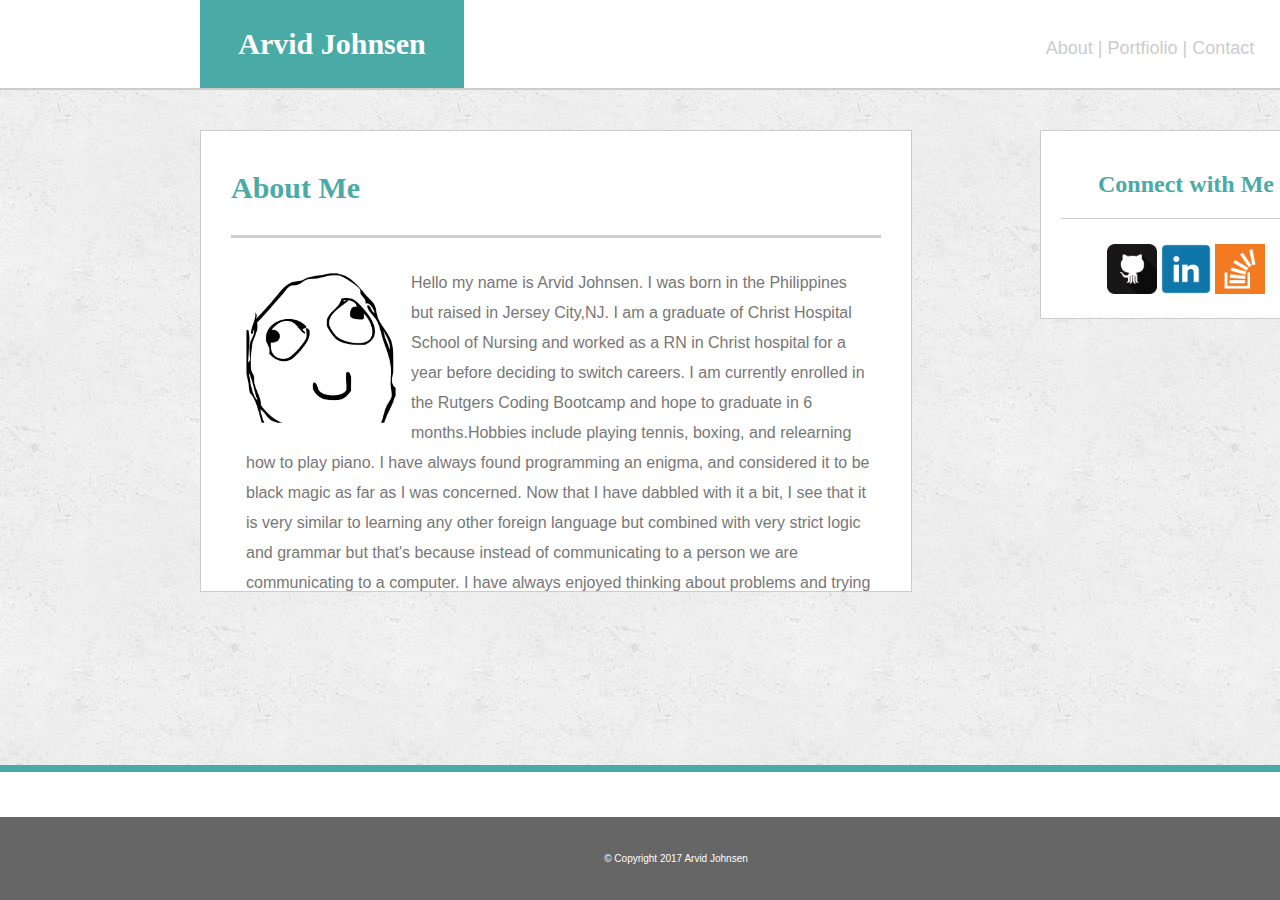
==== index.html @ 1675b1b3 "initial" ====
<!DOCTYPE html>
<html>
<head>
  <title>hello</title>
  
  <link rel="stylesheet" type="text/css" href="assets/css/style.css">
  
</head>
  <div id = "header">
    <div id = "name"> 
    <h1>Arvid Johnsen</h1>
    </div>
    <nav>
      <a href="index.html">About |</a> 
      <a href="portfolio.html">Portfiolio |</a>
      <a href="contact.html">Contact </a>
    </nav>
  </div>
  <main>
    <div id = "maincontent">
      <div id = "contentheader">
        <h1>About Me</h1>
      </div>
      <content>
       <img src="assets/images/face.png" alt="Smiley face" width="150" height="150"> 

       <p>Hello my name is Arvid Johnsen. I was born in the Philippines but raised in Jersey City,NJ. I am a graduate of Christ Hospital School of Nursing and worked as a RN in Christ hospital for a year before deciding to switch careers. 
       I am currently enrolled in the Rutgers Coding Bootcamp and hope to graduate in 6 months.Hobbies include playing tennis, boxing, and relearning how to play piano. I have always found programming an enigma, and considered it to be black magic as far as I was concerned. Now that I have dabbled with it a bit, I see that it is very similar to learning any other foreign language but combined with very strict logic and grammar but that's because instead of communicating to a person we are communicating to a computer. I have always enjoyed thinking about problems and trying to solve and finally having that "aha" moment when you figure it out. I feel that learning programming is a constant process of discovery with many "aha" moments that. It also is a very powerful tool that solves so many different types of problems, and I am very excited to learn.</p>
      </content>
      </div>
    <div id = "sidebar">
      <div id="sidebarheader">
        <h2>Connect with Me</h2>
      </div>
        <a href="https://github.com/Daigunder35"><img src="assets/images/github.png" alt="Smiley face" width="50" height="50"> </a>
        <a href="https://www.linkedin.com/"><img src="assets/images/linkedin.png" alt="Smiley face" width="50" height="50"></a>
        <a href="https://stackoverflow.com/"><img src="assets/images/overflow.png" alt="Smiley face" width="50" height="50"></a>
    </div>
  </main>
  <footer>
    © Copyright 2017 Arvid Johnsen
  </footer>

</body>
</html>
---- assets/css/style.css ----
body{
  margin: 0;
  padding: 0;
  font-family: 'Arial', 'Helvetica Neue', Helvetica, sans-serif;
}
h1
{
font-family: 'Georgia', Times, Times New Roman, serif;
font-size: 30px
}
h2{
	color:#4aaaa5;
	font-family: 'Georgia', Times, Times New Roman, serif;
}
#header {
	background-color:#ffffff;
	border-bottom: 2px solid #cccccc;
    width: 100%;
	text-align: center;
	height:88px;
} 
#name{
	background-color: #4aaaa5;
	color:#ffffff; 
	width: 250px;
	padding: 7px;
	margin-left: 200px;
}

nav{
  color:white;
  padding:30px;
  width: 25%;
  margin-left:960px;
  margin-top: -80px;
  text-align: center;
  font-size: 18px;
  
}
a:link{
  text-decoration: none;
  color:#cccccc;
}

main{
	background-image: url('../images/concrete_seamless.png');
	position: fixed;
	border-bottom: 7px solid #4aaaa5;
	height: 75%;
	width: 2000px;
}

#maincontent{
	color:#777777;
  background-color:white;
  width:650px;
  height:400px;
  margin-left:200px;
  padding:30px;
  margin-top:40px;
  float:left;
  border: 1px solid #cccccc;
}
#contentheader{
	color:#4aaaa5;
  border-bottom: 3px solid #cccccc;
  margin-top:-10px;
  margin-bottom:20px;
  padding-bottom: 10px;
}
#maincontent{
  overflow: scroll;
  
}
.container {
   border: 1px solid #DDDDDD;
   position: relative;
   height: 270px;
   width: 270px;
   margin: 20px;
   background: url("http://lorempixel.com/400/400");
   background-size: 100%;
   background-repeat: no-repeat;
   float:left;
}
.container h2{
  position: relative;
  background-color: #4aaaa5;
  color: white;
  width: 100%;
  height:80px;
  margin-top: 60%;
  text-align:center;
  line-height: 80px;

}
content img{
  float:left;
  margin: 15px
}
content p{
	padding: 10px;
	margin-left: 5px;
	line-height: 30px;
}

input{
	width:100%;
	 
}
button{
	background-color: #4aaaa5; 
	color:#ffffff;
	border: 0px;
	width: 100px;
	height: 40px;
}

#sidebar{
	margin-left: 1040px;
  margin-top: 100px;
  text-align: center;
  position: fixed;
  background-color: #ffffff;
  padding:20px;
  margin-top:40px;
  width: 250px;
  border: 1px solid #cccccc;

}
#sidebarheader{
	border-bottom: 1px solid #cccccc;
	margin-bottom: 25px
}

footer{
	position: absolute;
  right: 0;
  bottom: 0;
  left: 0;
  padding: 36px;
  background-color: #666666;
  text-align: center;
  margin-bottom: 0px;
  width: 100%;
  color: #ffffff;
  font-size: 10px

}
#textbox {
	height: 100px;
}
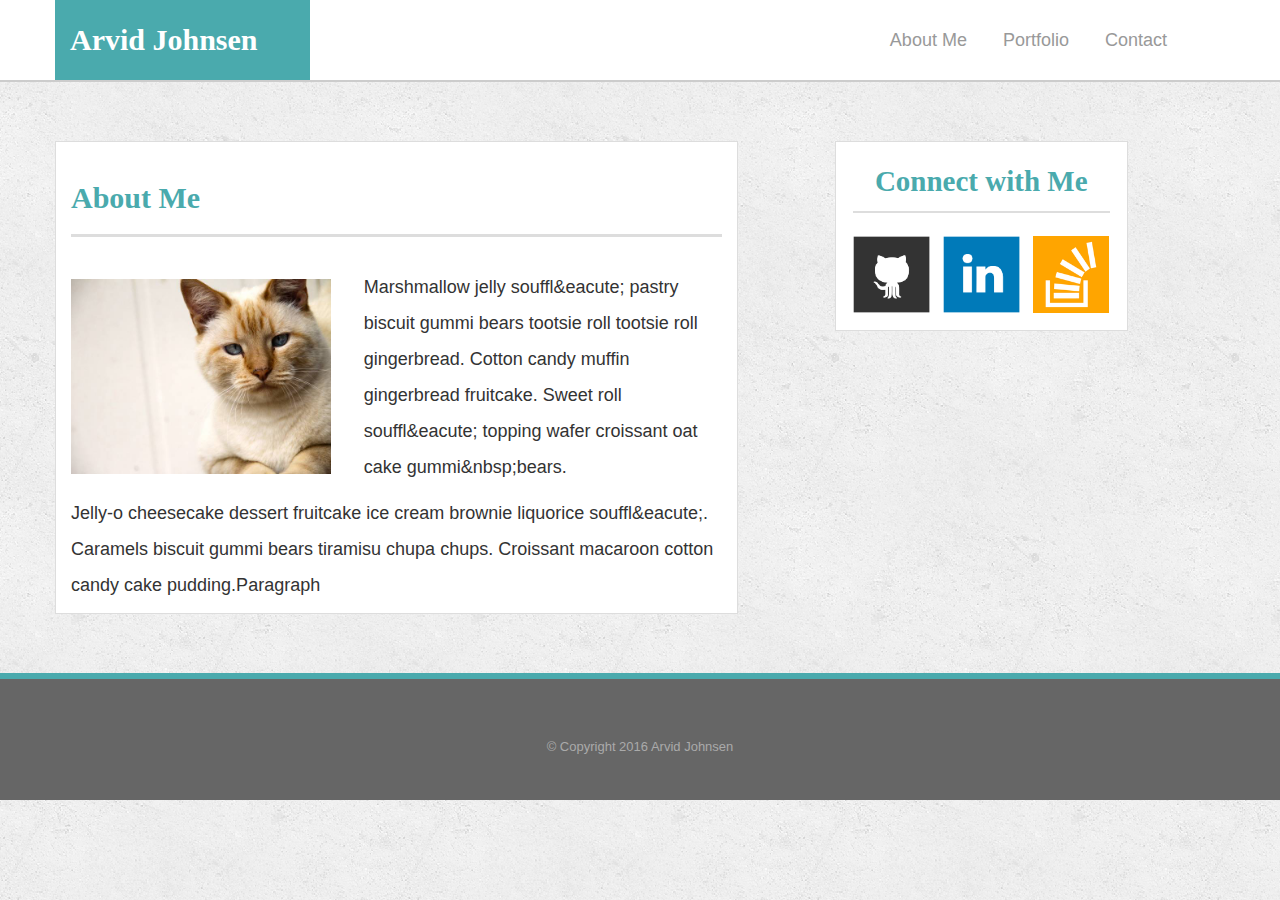
==== commit e1897f3a: "index.html" ====
--- a/index.html
+++ b/index.html
@@ -1,45 +1,55 @@
 <!DOCTYPE html>
 <html>
+
 <head>
-  <title>hello</title>
-  
-  <link rel="stylesheet" type="text/css" href="assets/css/style.css">
-  
+    <meta charset="utf-8">
+    <meta name="viewport" content="width=device-width, initial-scale=1.0">
+    <title>About Me</title>
+    <link rel="stylesheet" href="https://maxcdn.bootstrapcdn.com/bootstrap/3.3.7/css/bootstrap.min.css" integrity="sha384-BVYiiSIFeK1dGmJRAkycuHAHRg32OmUcww7on3RYdg4Va+PmSTsz/K68vbdEjh4u" crossorigin="anonymous">
+    <link rel="stylesheet" href="assets/css/Footer-Basic.css">
+    <link rel="stylesheet" href="assets/css/Navigation-Clean1.css">
+    <link rel="stylesheet" href="assets/css/styles.css">
 </head>
-  <div id = "header">
-    <div id = "name"> 
-    <h1>Arvid Johnsen</h1>
+
+<body style="background-image:url(&quot;assets/img/concrete_seamless.png&quot;);font-family:Arial, &quot;Helvetica Neue&quot;, Helvetica, sans-serif;font-size:18px;line-height:2.0;">
+    <div>
+        <nav class="navbar navbar-default navigation-clean" style="border-bottom:2px solid #ccc;width:100%;padding:0;">
+            <div class="container">
+                <div class="navbar-header"><a class="navbar-brand navbar-link" href="#" style="color:#ffffff;background-color:#4aaaad;height:80px;width:255px;font-size:30px;font-family:Georgia, Times, &quot;Times New Roman&quot;, serif;padding-top:30px;">Arvid Johnsen</a>
+                    <button
+                    class="navbar-toggle collapsed" data-toggle="collapse" data-target="#navcol-1"><span class="sr-only">Toggle navigation</span><span class="icon-bar"></span><span class="icon-bar"></span><span class="icon-bar"></span></button>
+                </div>
+                <div class="collapse navbar-collapse" id="navcol-1">
+                    <ul class="nav navbar-nav navbar-right" style="margin-top:15px;margin-right:10px;">
+                        <li role="presentation" style="color:#999;"><a href="AboutMe.html" style="color:#999;/*border-right:1px solid gray;*/">About Me </a></li>
+                        <li role="presentation"><a href="Portfolio.html" style="/*border-right:1px solid gray;*/color:#999;">Portfolio </a></li>
+                        <li role="presentation"><a href="contact.html" style="color:#999;">Contact </a></li>
+                    </ul>
+                </div>
+            </div>
+        </nav>
     </div>
-    <nav>
-      <a href="index.html">About |</a> 
-      <a href="portfolio.html">Portfiolio |</a>
-      <a href="contact.html">Contact </a>
-    </nav>
-  </div>
-  <main>
-    <div id = "maincontent">
-      <div id = "contentheader">
-        <h1>About Me</h1>
-      </div>
-      <content>
-       <img src="assets/images/face.png" alt="Smiley face" width="150" height="150"> 
+    <div>
+        <div class="container">
+            <div class="row">
+                <div class="col-lg-offset-0 col-md-7" style="margin-top:5%;background-color:#ffffff;margin-bottom:5%;border:1px solid #ddd;">
+                    <h2 style="font-family:Georgia, Times, &quot;Times New Roman&quot;, serif;color:#4aaaad;border-bottom:3px solid #ddd;padding-top:3%;padding-bottom:3%;font-weight:bold;">About Me</h2><img src="assets/img/cat.jpg" style="float:left;width:40%;margin-right:5%;margin-top:5%;">
+                    <p style="margin-top:5%;">Marshmallow jelly souffl&amp;eacute; pastry biscuit gummi bears tootsie roll tootsie roll gingerbread. Cotton candy muffin gingerbread fruitcake. Sweet roll souffl&amp;eacute; topping wafer croissant oat cake gummi&amp;nbsp;bears.
+                        </p>
+                    <p>Jelly-o cheesecake dessert fruitcake ice cream brownie liquorice souffl&amp;eacute;. Caramels biscuit gummi bears tiramisu chupa chups. Croissant macaroon cotton candy cake pudding.Paragraph</p>
+                </div>
+                <div class="col-lg-3 col-lg-offset-1 col-md-3 col-md-offset-1" style="margin-top:5%;background-color:#ffffff;padding:17px;margin-bottom:9%;border:1px solid #ddd;">
+                    <h3 style="font-family:Georgia, Times, &quot;Times New Roman&quot;, serif;color:#4aaaad;border-bottom:2px solid #ddd;padding-top:3%;padding-bottom:5%;/*text-align:center;*/width:100%;text-align:center;font-weight:bold;margin-top:0px;font-size:29px;">Connect with Me</h3><img src="assets/img/github-128.png" style="width:30%;margin-right:5%;margin-left:0%;margin-top:5%;"><img src="assets/img/linkedin-128.png" style="width:30%;margin-right:5%;margin-top:5%;"><img src="assets/img/stackoverflow-128.png" style="width:30%;margin-top:5%;"></div>
+            </div>
+        </div>
+    </div>
+    <div class="footer-basic" style="background-color:#666666;margin-top:0px;">
+        <footer>
+            <p class="copyright"> © Copyright 2016 Arvid Johnsen</p>
+        </footer>
+    </div>
+    <script src="assets/js/jquery.min.js"></script>
+    <script src="assets/bootstrap/js/bootstrap.min.js"></script>
+</body>
 
-       <p>Hello my name is Arvid Johnsen. I was born in the Philippines but raised in Jersey City,NJ. I am a graduate of Christ Hospital School of Nursing and worked as a RN in Christ hospital for a year before deciding to switch careers. 
-       I am currently enrolled in the Rutgers Coding Bootcamp and hope to graduate in 6 months.Hobbies include playing tennis, boxing, and relearning how to play piano. I have always found programming an enigma, and considered it to be black magic as far as I was concerned. Now that I have dabbled with it a bit, I see that it is very similar to learning any other foreign language but combined with very strict logic and grammar but that's because instead of communicating to a person we are communicating to a computer. I have always enjoyed thinking about problems and trying to solve and finally having that "aha" moment when you figure it out. I feel that learning programming is a constant process of discovery with many "aha" moments that. It also is a very powerful tool that solves so many different types of problems, and I am very excited to learn.</p>
-      </content>
-      </div>
-    <div id = "sidebar">
-      <div id="sidebarheader">
-        <h2>Connect with Me</h2>
-      </div>
-        <a href="https://github.com/Daigunder35"><img src="assets/images/github.png" alt="Smiley face" width="50" height="50"> </a>
-        <a href="https://www.linkedin.com/"><img src="assets/images/linkedin.png" alt="Smiley face" width="50" height="50"></a>
-        <a href="https://stackoverflow.com/"><img src="assets/images/overflow.png" alt="Smiley face" width="50" height="50"></a>
-    </div>
-  </main>
-  <footer>
-    © Copyright 2017 Arvid Johnsen
-  </footer>
-
-</body>
 </html>--- a/assets/css/Footer-Basic.css
+++ b/assets/css/Footer-Basic.css
@@ -0,0 +1,61 @@
+.footer-basic {
+  padding:40px 0;
+  background-color:#ffffff;
+  color:#4b4c4d;
+  border-top:6px solid #4aaaad;
+}
+
+.footer-basic ul {
+  padding:0;
+  list-style:none;
+  text-align:center;
+  font-size:18px;
+  line-height:1.6;
+  margin-bottom:0;
+}
+
+.footer-basic li {
+  padding:0 10px;
+}
+
+.footer-basic ul a {
+  color:inherit;
+  text-decoration:none;
+  opacity:0.8;
+}
+
+.footer-basic ul a:hover {
+  opacity:1;
+}
+
+.footer-basic .social {
+  text-align:center;
+  padding-bottom:25px;
+}
+
+.footer-basic .social > a {
+  font-size:24px;
+  width:40px;
+  height:40px;
+  line-height:40px;
+  display:inline-block;
+  text-align:center;
+  border-radius:50%;
+  border:1px solid #ccc;
+  margin:0 8px;
+  color:inherit;
+  opacity:0.75;
+}
+
+.footer-basic .social > a:hover {
+  opacity:0.9;
+}
+
+.footer-basic .copyright {
+  margin-top:15px;
+  text-align:center;
+  font-size:13px;
+  color:#aaa;
+  margin-bottom:0;
+}
+
--- a/assets/css/Navigation-Clean1.css
+++ b/assets/css/Navigation-Clean1.css
@@ -0,0 +1,171 @@
+.navigation-clean {
+  background:#fff;
+  padding-top:10px;
+  padding-bottom:10px;
+  color:#333;
+  border-radius:0;
+  box-shadow:none;
+  border:none;
+  margin-bottom:0;
+}
+
+@media (max-width:767px) {
+  .navigation-clean {
+    padding-top:0;
+    padding-bottom:0;
+  }
+}
+
+@media (max-width:767px) {
+  .navigation-clean .navbar-header {
+    padding-top:10px;
+    padding-bottom:10px;
+  }
+}
+
+.navigation-clean .navbar-brand {
+  font-weight:bold;
+  color:inherit;
+}
+
+.navigation-clean .navbar-brand:hover {
+  color:#222;
+}
+
+.navigation-clean.navbar-inverse .navbar-brand:hover {
+  color:#f0f0f0;
+}
+
+.navigation-clean .navbar-brand img {
+  height:100%;
+  display:inline-block;
+  margin-right:10px;
+  width:auto;
+}
+
+.navigation-clean .navbar-toggle {
+  border-color:#ddd;
+}
+
+.navigation-clean .navbar-toggle:hover, .navigation-clean .navbar-toggle:focus {
+  background:none;
+}
+
+.navigation-clean.navbar-inverse .navbar-toggle {
+  border-color:#555;
+}
+
+.navigation-clean .navbar-toggle .icon-bar {
+  background-color:#888;
+}
+
+.navigation-clean.navbar-inverse .navbar-toggle .icon-bar {
+  background-color:#eee;
+}
+
+.navigation-clean .navbar-collapse, .navigation-clean .navbar-form {
+  border-top-color:#ddd;
+}
+
+.navigation-clean.navbar-inverse .navbar-collapse, .navigation-clean.navbar-inverse .navbar-form {
+  border-top-color:#333;
+}
+
+.navigation-clean .navbar-nav > .active > a, .navigation-clean .navbar-nav > .open > a {
+  background:none;
+  box-shadow:none;
+}
+
+.navigation-clean.navbar-default .navbar-nav > .active > a, .navigation-clean.navbar-default .navbar-nav > .active > a:focus, .navigation-clean.navbar-default .navbar-nav > .active > a:hover {
+  color:#8f8f8f;
+  box-shadow:none;
+  background:none;
+  pointer-events:none;
+}
+
+.navigation-clean.navbar .navbar-nav > li > a {
+  padding-left:18px;
+  padding-right:18px;
+}
+
+.navigation-clean.navbar-default .navbar-nav > li > a {
+  color:#465765;
+}
+
+.navigation-clean.navbar-default .navbar-nav > li > a:focus, .navigation-clean.navbar-default .navbar-nav > li > a:hover {
+  color:#37434d !important;
+  background-color:transparent;
+}
+
+.navigation-clean .navbar-nav > li > .dropdown-menu {
+  margin-top:-5px;
+  box-shadow:0 4px 8px rgba(0,0,0,.1);
+  background-color:#fff;
+  border-radius:2px;
+}
+
+@media (max-width:767px) {
+  .navigation-clean .navbar-nav .open .dropdown-menu {
+    box-shadow:none;
+  }
+}
+
+@media (max-width:767px) {
+  .navigation-clean .navbar-nav .open .dropdown-menu > li > a {
+    color:#37434d;
+    padding-top:12px;
+    padding-bottom:12px;
+    line-height:1;
+  }
+}
+
+.navigation-clean .dropdown-menu > li > a:focus, .navigation-clean .dropdown-menu > li > a {
+  line-height:2;
+  font-size:14px;
+  color:#37434d;
+}
+
+.navigation-clean .dropdown-menu > li > a:focus, .navigation-clean .dropdown-menu > li > a:hover {
+  background:#eee;
+  color:inherit;
+}
+
+.navigation-clean.navbar-inverse {
+  background-color:#1f2021;
+  color:#fff;
+}
+
+.navigation-clean.navbar-inverse .navbar-nav > .active > a, .navigation-clean.navbar-inverse .navbar-nav > .active > a:focus, .navigation-clean.navbar-inverse .navbar-nav > .active > a:hover {
+  color:#8f8f8f;
+  box-shadow:none;
+  background:none;
+  pointer-events:none;
+}
+
+.navigation-clean.navbar-inverse .navbar-nav > li > a {
+  color:#dfe8ee;
+}
+
+.navigation-clean.navbar-inverse .navbar-nav > li > a:focus, .navigation-clean.navbar-inverse .navbar-nav > li > a:hover {
+  color:#fff !important;
+  background-color:transparent;
+}
+
+.navigation-clean.navbar-inverse .navbar-nav > li > .dropdown-menu {
+  background-color:#1f2021;
+}
+
+.navigation-clean.navbar-inverse .dropdown-menu > li > a:focus, .navigation-clean.navbar-inverse .dropdown-menu > li > a {
+  color:#f2f5f8;
+}
+
+.navigation-clean.navbar-inverse .dropdown-menu > li > a:focus, .navigation-clean.navbar-inverse .dropdown-menu > li > a:hover {
+  background:#363739;
+}
+
+@media (max-width:767px) {
+  .navigation-clean.navbar-inverse .navbar-nav .open .dropdown-menu > li > a {
+    color:#fff;
+  }
+}
+
